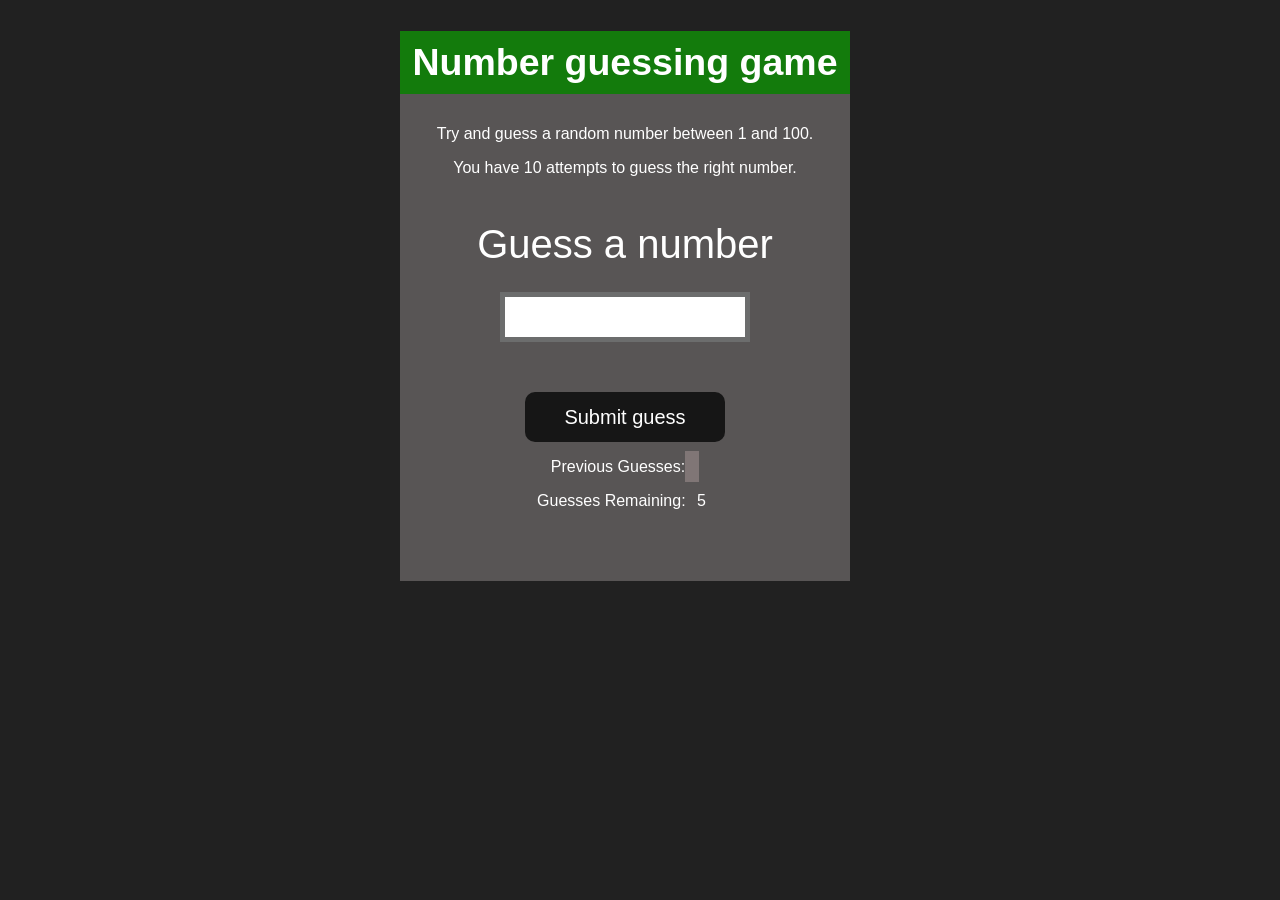
==== 07_Projects/04_GuessNumber/index.html @ 5c3cfa64 "Project Completed" ====
<!DOCTYPE html>
<html lang="en">
<head>
    <meta charset="UTF-8">
    <meta name="viewport" content="width=device-width, initial-scale=1.0">
    <meta http-equiv="X-UA-Compatible" content="ie=edge">
    <title>Number Guessing Game</title>
    <link rel="stylesheet" href="style.css">
    <!-- <link rel="stylesheet" href="../styles.css"> -->
</head>
<body style="background-color:#212121; color:#fff;">    
    <div id="wrapper">
      <h2>Number guessing game</h2>
    <p>Try and guess a random number between 1 and 100.</p>
    <p>You have 10 attempts to guess the right number.</p>
    </br>
        <form class="form">
            <label2 for="guessField" id="guess">Guess a number</label>
            <input type="text" id="guessField" class="guessField">
            <input type="submit" id="subt" value="Submit guess" class="guessSubmit">
        </form>

        <div class="resultParas">
            <p >Previous Guesses: <span class="guesses"></span></p>
            <p >Guesses Remaining: <span class="lastResult">5</span></p>
            <p class="lowOrHi"></p>
        </div>
    </div>
    <script src="script.js"></script>
</body>
</html>
---- 07_Projects/04_GuessNumber/style.css ----
* {
    box-sizing: border-box;
  }
  html {
    font-family: sans-serif;
  }
  
  body {
    margin: 0;
    width: 300px;
    max-width: 750px;
    min-width: 480px;
    margin: 0 auto;
    background-color: #212121;
  }
  
  .lastResult {
    color: white;
    padding: 7px;
  }
  
  .guesses {
    color: white;
    padding: 7px;
  }
  
  button {
    background-color: #141414;
    color: #fff;
    width: 250px;
    height: 50px;
    border-radius: 25px;
    font-size: 30px;
    border-style: none;
    margin-top: 30px;
    /* margin-left: 50px; */
  }
  
  #subt {
    background-color: #161616;
    color: #ffffff;
    width: 200px;
    height: 50px;
    border-radius: 10px;
    font-size: 20px;
    border-style: none;
    margin-top: 50px;
    /* margin-left: 75px; */
  }
  
  #guessField {
    color: #000;
    width: 250px;
    height: 50px;
    font-size:22px;
    border-style: none;
    margin-top: 25px;
  
    /* margin-left: 50px; */
    border: 5px solid #6c6d6d;
    text-align: center;
  }
  
  #guess {
    font-size: 40px;
    /* margin-left: 90px; */
    margin-top: 120px;
    color: #fff;
  }
  
  .guesses {
    background-color: #807676;
  }
  
  #wrapper {
    box-sizing: border-box;
    text-align: center;
    width: 450px;
    height: 550px;
    background-color: #585555;
    color: #fff;
    font-size: 25px;
  }
  
  h2 {
    background-color: #137b0c;
    color: #fff;
    text-align: center;
    padding: 10px;
  }
  
  p {
    font-size: 16px;
    text-align: center;
  }
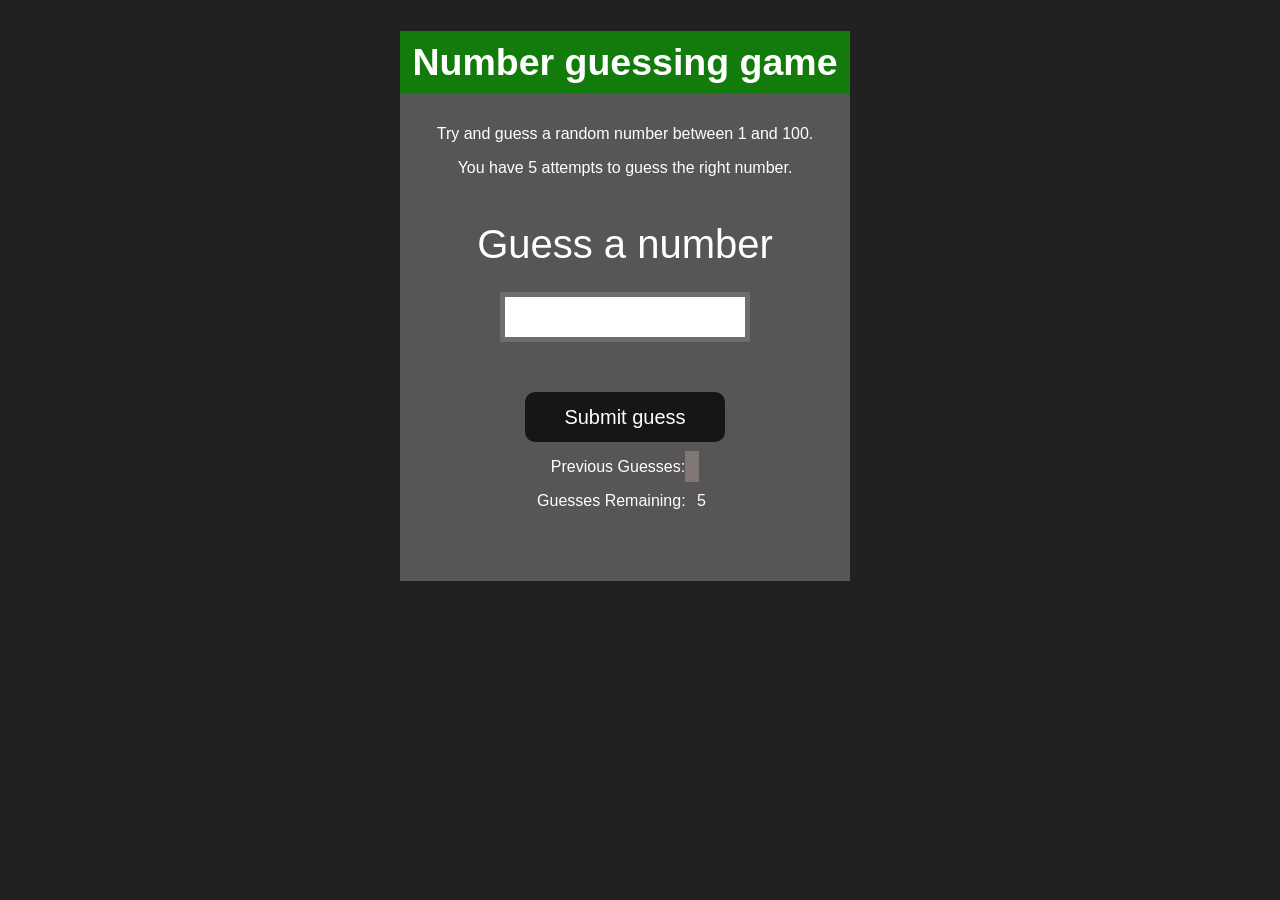
==== commit 63e7a399: "Commit" ====
--- a/07_Projects/04_GuessNumber/index.html
+++ b/07_Projects/04_GuessNumber/index.html
@@ -12,7 +12,7 @@
     <div id="wrapper">
       <h2>Number guessing game</h2>
     <p>Try and guess a random number between 1 and 100.</p>
-    <p>You have 10 attempts to guess the right number.</p>
+    <p>You have 5 attempts to guess the right number.</p>
     </br>
         <form class="form">
             <label2 for="guessField" id="guess">Guess a number</label>
